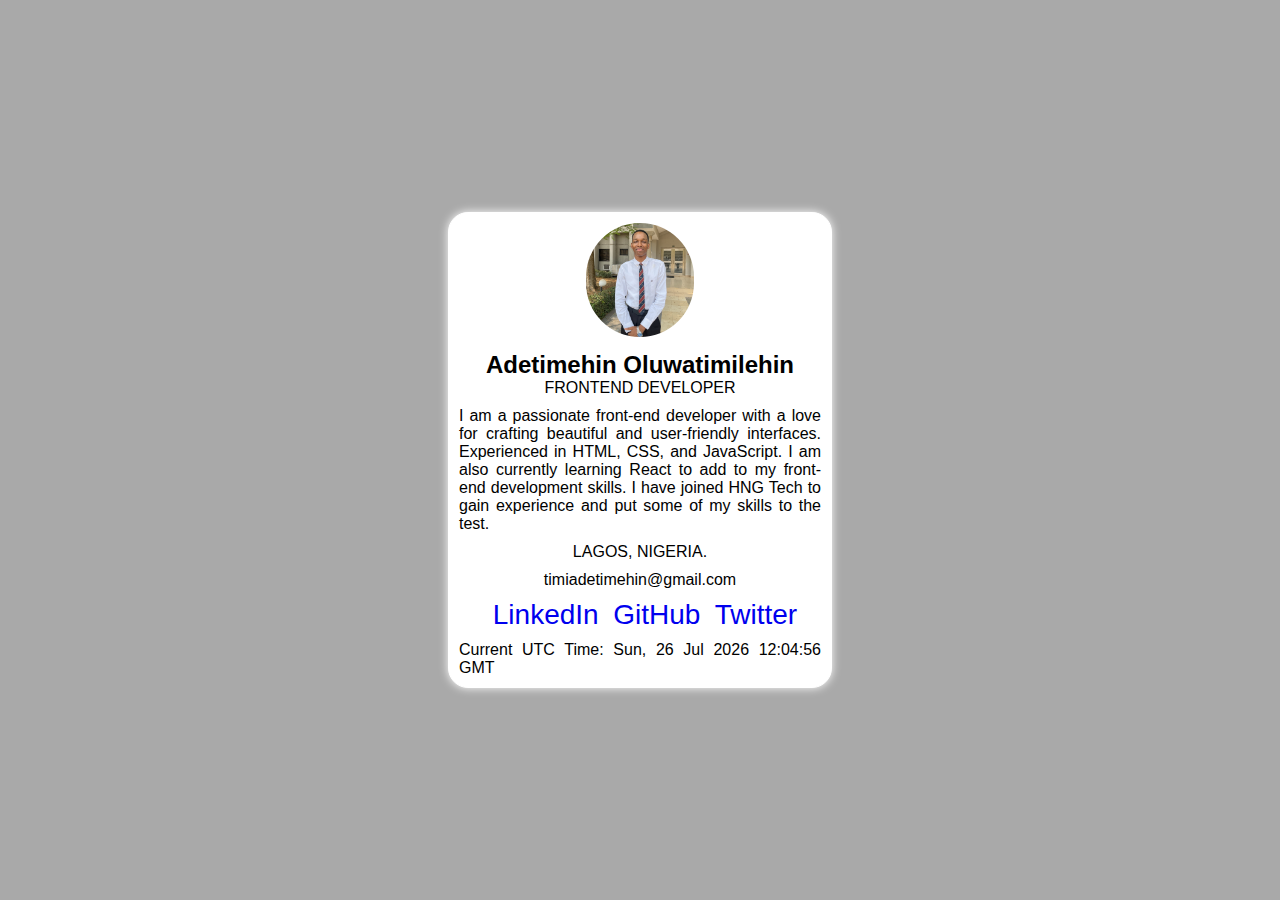
==== HNG 0.html @ 38fe6e0d "first commit" ====
<!DOCTYPE html>
<html>
<head>
	<meta charset="utf-8">
	<meta name="viewport" content="width=device-width, initial-scale=1">
	<title>TIMI'S PROFILE CARD</title>
	<link rel="stylesheet" type="text/css" href="hng0.css">
</head>
<body>

	<section class="main">
		<div class="profilePic spacing">
			<img src="timi3.jpg" alt="Profile Picture" data-testid="profilePicture">
		</div>
		<h2 class="fullName" data-testid="fullName">Adetimehin Oluwatimilehin</h2>
		<p class="jobTitle spacing" data-testid="jobTitle">FRONTEND DEVELOPER</p>
		<p class="shortBio spacing" data-testid="shortBio">I am a passionate front-end developer with a love for crafting beautiful and user-friendly interfaces. Experienced in HTML, CSS, and JavaScript. I am also currently learning React to add to my front-end development skills. I have joined HNG Tech to gain experience and put some of my skills to the test.</p>
		<p class="currentLocation spacing" data-testid="currentLocation">LAGOS, NIGERIA.</p>
		<p class="emailAddress spacing" data-testid="emailAddress">timiadetimehin@gmail.com</p>
		<div class="socialLinks spacing" data-testid="socialLinks">
		
			<a href="#" target="_blank">LinkedIn</a>
			<a href="#" target="_blank">GitHub</a>		
			<a href="#" target="_blank">Twitter</a>
		
	</div>
	<p id="utcTime" data-testid="currentTimeUTC"></p>
	</section> 

	<script type="text/javascript">
		function updateTime() {
            const utcTimeElement = document.getElementById("utcTime");
            const now = new Date();
            utcTimeElement.textContent = "Current UTC Time: " + now.toUTCString();
        }
        updateTime();
		
	</script>
</body>
</html>
---- hng0.css ----
*{
	padding: 0;
	border: none;
	margin: 0;
	box-sizing: border-box;
	font-family: Arial, sans-serif;
}

body{
	display: flex;
	justify-content: center;
	align-items: center;
	height: 100vh;
	background-color: darkgray;
}

.spacing{
	margin-bottom: 10px;
}

.main{
	border: 1px solid white;
	box-shadow: 0 0 10px white;
	border-radius: 20px;
	position: relative;
	align-items: center;
	justify-content: center;
	width: 30%;
	text-align: justify;
	padding: 10px;
	display: flex;
	flex-direction: column;
	background-color: white;
}

.profilePic{
	width: 30%;
	border: 1px;
}
.profilePic img{
	width: 100%;
	height: 100%;
	object-fit: cover;
	border-radius: 70px;
}

.socialLinks a{
	text-decoration: none;
	margin-left: 10px;
	font-size: 28px;
	cursor: pointer;
}
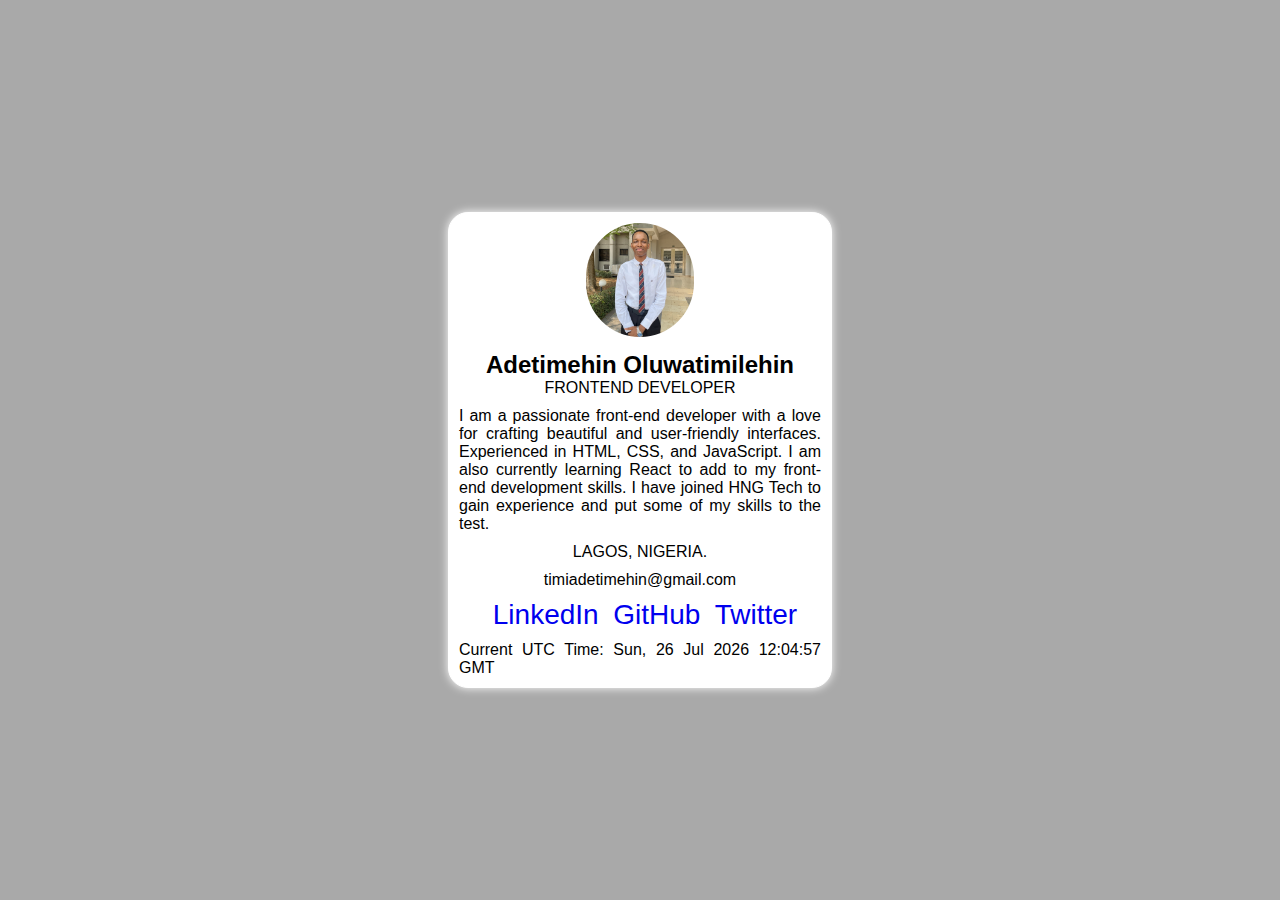
==== commit a12d2163: "update link" ====
--- a/HNG 0.html
+++ b/HNG 0.html
@@ -20,7 +20,7 @@
 		<div class="socialLinks spacing" data-testid="socialLinks">
 		
 			<a href="#" target="_blank">LinkedIn</a>
-			<a href="#" target="_blank">GitHub</a>		
+			<a href="https://github.com/Timileyin6" target="_blank">GitHub</a>		
 			<a href="#" target="_blank">Twitter</a>
 		
 	</div>
